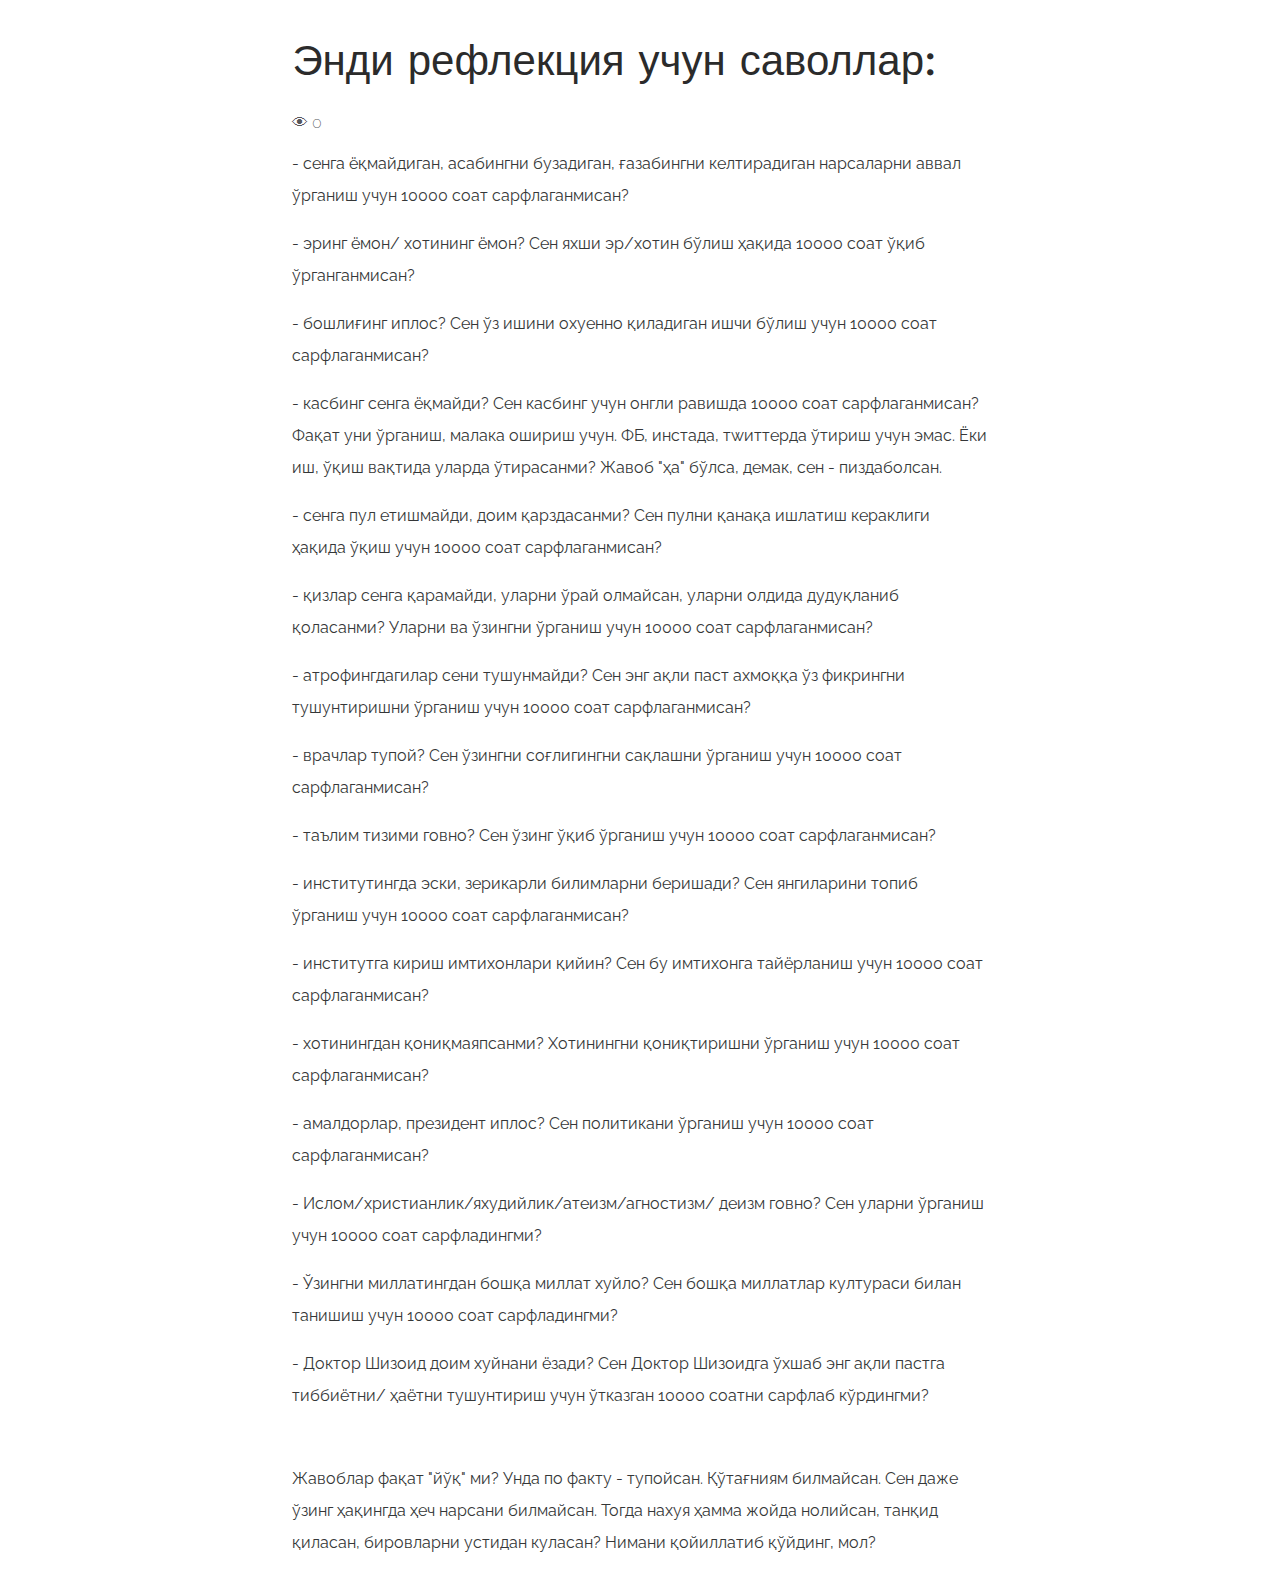
==== page1.html @ 415a287d "Add files via upload" ====
<html lang="en">
<head>
    <meta charset="UTF-8">
    <meta name="viewport" content="width=device-width, initial-scale=1.0">
    <link rel="stylesheet" href="style.css">
    <title>Document</title>
</head>
<body>
<div class="container">
    <div>
        <h1 style="display: block;">Энди рефлекция учун саволлар:</h1>
    
        <span> 👁 </span><span id="count"> 0</span>

        <p>- сенга ёқмайдиган, асабингни бузадиган, ғазабингни келтирадиган нарсаларни аввал ўрганиш учун 10000 соат сарфлаганмисан?</p>
        
        <p>- эринг ёмон/ хотининг ёмон? Сен яхши эр/хотин бўлиш ҳақида 10000 соат ўқиб ўрганганмисан?</p>
        <p>- бошлиғинг иплос? Сен ўз ишини охуенно қиладиган ишчи бўлиш учун 10000 соат сарфлаганмисан?</p>
        <p>- касбинг сенга ёқмайди? Сен касбинг учун онгли равишда 10000 соат сарфлаганмисан? Фақат уни ўрганиш, малака ошириш учун. ФБ, инстада, тwиттерда ўтириш учун эмас. Ёки иш, ўқиш вақтида уларда ўтирасанми? Жавоб "ҳа" бўлса, демак, сен - пиздаболсан.</p>
        <p>- сенга пул етишмайди, доим қарздасанми? Сен пулни қанақа ишлатиш кераклиги ҳақида ўқиш учун 10000 соат сарфлаганмисан?</p>
        <p>- қизлар сенга қарамайди, уларни ўрай олмайсан, уларни олдида дудуқланиб қоласанми? Уларни ва ўзингни ўрганиш учун 10000 соат сарфлаганмисан?</p>
        <p>- атрофингдагилар сени тушунмайди? Сен энг ақли паст ахмоққа ўз фикрингни тушунтиришни ўрганиш учун 10000 соат сарфлаганмисан?</p>
        <p>- врачлар тупой? Сен ўзингни соғлигингни сақлашни ўрганиш учун 10000 соат сарфлаганмисан?</p>
        <p>- таълим тизими говно? Сен ўзинг ўқиб ўрганиш учун 10000 соат сарфлаганмисан?</p>
        <p>- институтингда эски, зерикарли билимларни беришади? Сен янгиларини топиб ўрганиш учун 10000 соат сарфлаганмисан?</p>
        <p>- институтга кириш имтихонлари қийин? Сен бу имтихонга тайёрланиш учун 10000 соат сарфлаганмисан?</p>
        <p>- хотинингдан қониқмаяпсанми? Хотинингни қониқтиришни ўрганиш учун 10000 соат сарфлаганмисан?</p>
        <p>- амалдорлар, президент иплос? Сен политикани ўрганиш учун 10000 соат сарфлаганмисан?</p>
        <p>- Ислом/христианлик/яхудийлик/атеизм/агностизм/ деизм говно? Сен уларни ўрганиш учун 10000 соат сарфладингми?</p>
        <p>- Ўзингни миллатингдан бошқа миллат хуйло? Сен бошқа миллатлар култураси билан танишиш учун 10000 соат сарфладингми?</p>
        <p>- Доктор Шизоид доим хуйнани ёзади? Сен Доктор Шизоидга ўхшаб энг ақли пастга тиббиётни/ ҳаётни тушунтириш учун ўтказган 10000 соатни сарфлаб кўрдингми?

        </p>
        <br>
        <p>Жавоблар фақат "йўқ" ми? Унда по факту - тупойсан. Қўтағниям билмайсан. Сен даже ўзинг ҳақингда ҳеч нарсани билмайсан. Тогда нахуя ҳамма жойда нолийсан, танқид қиласан, бировларни устидан куласан? Нимани қойиллатиб қўйдинг, мол?</p>
        
    
    
    
    
        </div>
    
</div>
</body>
</html>
---- style.css ----
@import url('https://fonts.googleapis.com/css2?family=Raleway:wght@200;300;400&family=Work+Sans:wght@300;500;600&display=swap');
@import url('https://fonts.googleapis.com/css2?family=Work+Sans:wght@300;400;500;600&display=swap');


* {
    box-sizing: border-box;
}
body {
    color: #55585a;
    font-family: "Raleway";
    font-weight: 200;
}

h1 {
    font-family: 'Work Sans', sans-serif;
    color: #2b2b2b;
    font-size: 42px;
    font-weight: 500;
}

.container {
    display: flex;
    justify-content: center;
    margin: 0 10px;
}

.image {
    text-align: center;
    max-height: 690px;
    max-width: 99%;
    margin: 20px 0 20px 0;
}

.image img {
    max-height: 100%;
    width: 100%;
    margin-bottom: 5px;
}

p {
    font-weight: 400;
    line-height: 2;
    color: #353738;
}

h2 { 
    font-family: 'Work Sans', sans-serif;
    color: #2b2b2b;
    font-size: 20px;
    font-weight: 500;
    line-height: 1.4;
}
h2 > a {
    border-bottom: 2px solid#8ce6e6;
    padding-bottom: 2px;
}
.outline {
    margin: 30px 0 40px;
}
label {
    color: black;
    font-weight: 300;
}


/* input:checked + #hidden{
    display: none;
  } */

.hidden {
    display: none;
}

.changeme {
    display: block;
}

  #hidden {
      margin-top: 5px
  }

a {
    color: #21c0c0;
    text-decoration: none;
    border-bottom: 1px solid #21c0c0 ;
    padding-bottom: 2px;
}
/* 
.ul li::before {
    content: '';
    border-radius: 100px;
    position: absolute;
    top: 13px;
    left: 0;
    height: 7px;
    width: 8px;
    background: #21c0c0;
    font-family: 'Jim Sans Medium', Arial;
    font-weight: 400;
} */
ul {
    list-style-type: none;
}
 ul {
    padding-inline-start: 0px;
    list-style-type: none;
}
 ul li {
    margin-top: 20px;
    -webkit-font-smoothing: auto;
    color: #55585a;
    padding-left: 20px;
    position: relative;
 }
ul li::before{
        content: '';
        border-radius: 100px;
        position: absolute;
        top: 13px;
        left: 0;
        height: 7px;
        width: 8px;
        background: #21c0c0;
        font-family: 'Jim Sans Medium', Arial;
        font-weight: 400;
        -webkit-font-smoothing: auto;
    }

ul li > p {
    margin: 10px 0 10px;
}


@media (min-width: 700px) {
    .container {
        display: flex;
        justify-content: center;
        width: 55%;
        margin: 0 auto;
    }

    .image {
        text-align: center;
        max-width: 470px;
        height: 720px;
        margin: 30px auto 50px;

    }
    
    .image img {
        height: 100%;
        width: 100%;
       
    }

}
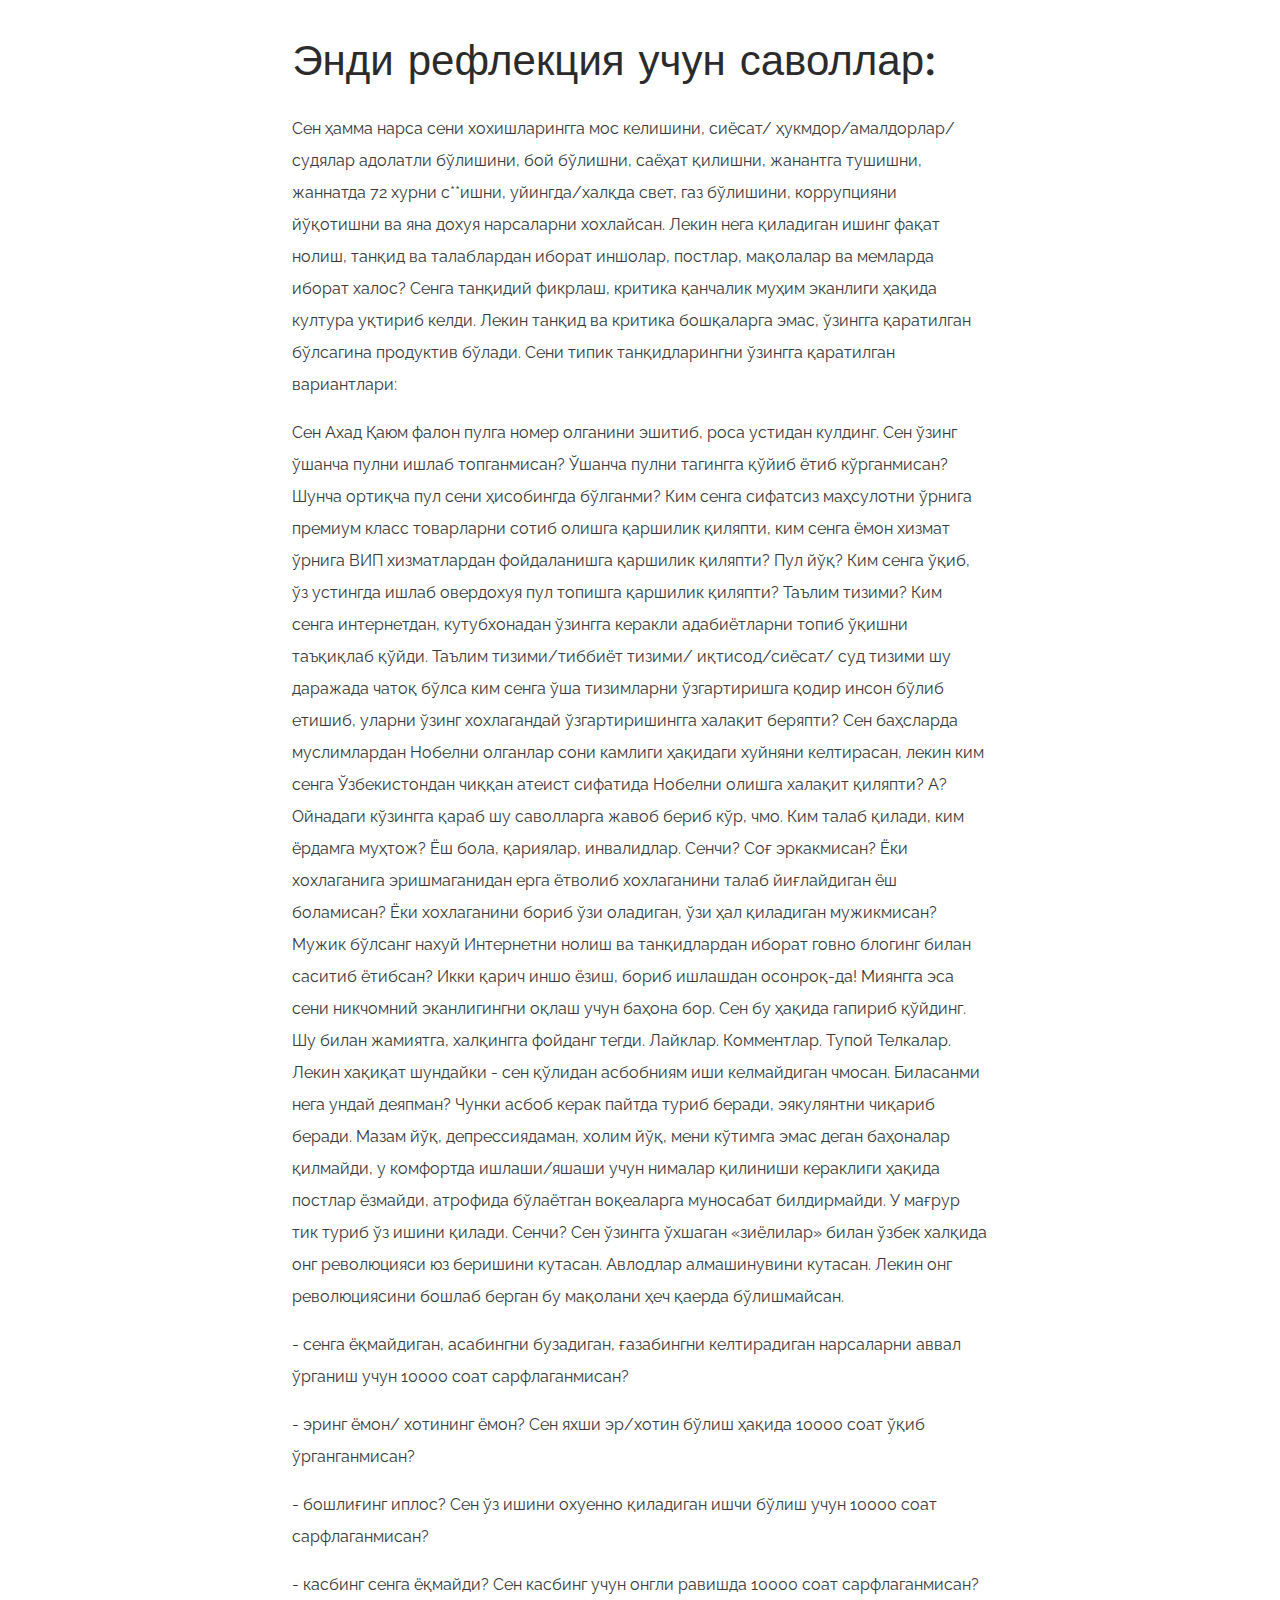
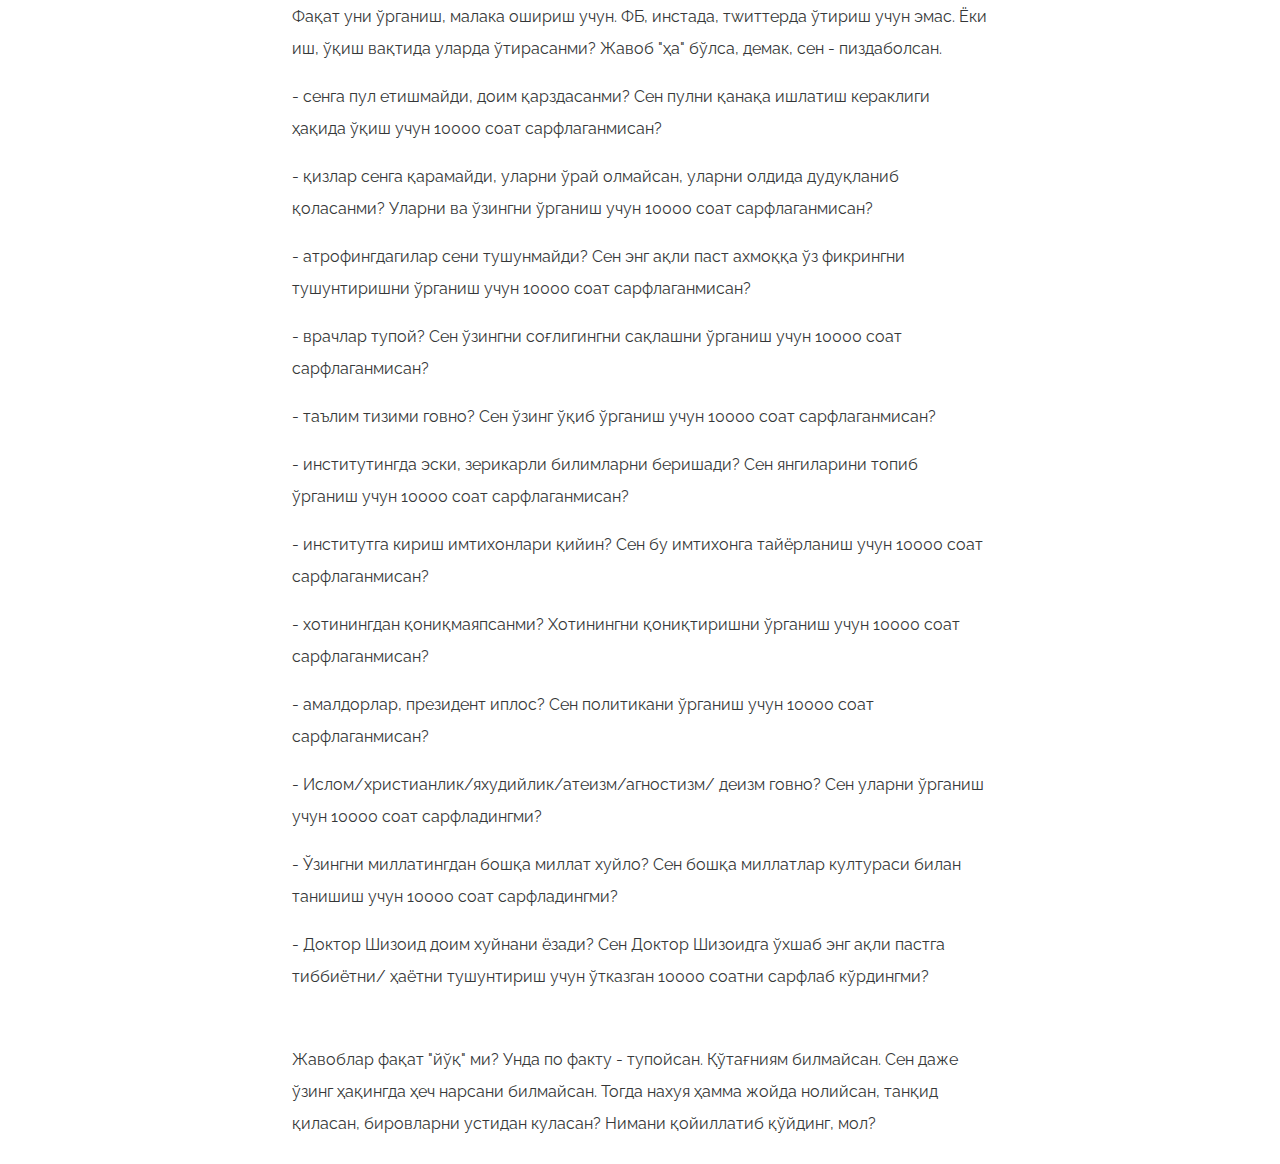
==== commit dc33b5d5: "Add files via upload" ====
--- a/page1.html
+++ b/page1.html
@@ -10,8 +10,11 @@
     <div>
         <h1 style="display: block;">Энди рефлекция учун саволлар:</h1>
     
-        <span> 👁 </span><span id="count"> 0</span>
+     
+        <p>Сен ҳамма нарса сени хохишларингга мос келишини, сиёсат/ ҳукмдор/амалдорлар/судялар адолатли бўлишини, бой бўлишни, саёҳат қилишни, жанантга тушишни, жаннатда 72 хурни с**ишни, уйингда/халқда свет, газ бўлишини, коррупцияни йўқотишни ва яна дохуя нарсаларни хохлайсан. Лекин нега қиладиган ишинг фақат нолиш, танқид ва талаблардан иборат иншолар, постлар, мақолалар ва мемларда иборат халос? Сенга танқидий фикрлаш, критика қанчалик муҳим эканлиги ҳақида култура уқтириб келди. Лекин танқид ва критика бошқаларга эмас, ўзингга қаратилган бўлсагина продуктив бўлади. Сени типик танқидларингни ўзингга қаратилган вариантлари: 
 
+        </p>
+        <p>Сен Ахад Қаюм фалон пулга номер олганини эшитиб, роса устидан кулдинг. Сен ўзинг ўшанча пулни ишлаб топганмисан? Ўшанча пулни тагингга қўйиб ётиб кўрганмисан? Шунча ортиқча пул сени ҳисобингда бўлганми? Ким сенга сифатсиз маҳсулотни ўрнига премиум класс товарларни сотиб олишга қаршилик қиляпти, ким сенга ёмон хизмат ўрнига ВИП хизматлардан фойдаланишга қаршилик қиляпти? Пул йўқ? Ким сенга ўқиб, ўз устингда ишлаб овердохуя пул топишга қаршилик қиляпти? Таълим тизими? Ким сенга интернетдан, кутубхонадан ўзингга керакли адабиётларни топиб ўқишни таъқиқлаб қўйди. Таълим тизими/тиббиёт тизими/ иқтисод/сиёсат/ суд тизими шу даражада чатоқ бўлса ким сенга ўша тизимларни ўзгартиришга қодир инсон бўлиб етишиб, уларни ўзинг хохлагандай ўзгартиришингга халақит беряпти? Сен баҳсларда муслимлардан Нобелни олганлар сони камлиги ҳақидаги хуйняни келтирасан, лекин ким сенга Ўзбекистондан чиққан атеист сифатида Нобелни олишга халақит қиляпти? А? Ойнадаги кўзингга қараб шу саволларга жавоб бериб кўр, чмо. Ким талаб қилади, ким ёрдамга муҳтож? Ёш бола, қариялар, инвалидлар. Сенчи? Соғ эркакмисан? Ёки хохлаганига эришмаганидан ерга ётволиб хохлаганини талаб йиғлайдиган ёш боламисан? Ёки хохлаганини бориб ўзи оладиган, ўзи ҳал қиладиган мужикмисан? Мужик бўлсанг нахуй Интернетни нолиш ва танқидлардан иборат говно блогинг билан саситиб ётибсан? Икки қарич иншо ёзиш, бориб ишлашдан осонроқ-да! Миянгга эса сени никчомний эканлигингни оқлаш учун баҳона бор. Сен бу ҳақида гапириб қўйдинг. Шу билан жамиятга, халқингга фойданг тегди. Лайклар. Комментлар. Тупой Телкалар. Лекин хақиқат шундайки - сен қўлидан асбобниям иши келмайдиган чмосан. Биласанми нега ундай деяпман? Чунки асбоб керак пайтда туриб беради, эякулянтни чиқариб беради. Мазам йўқ, депрессиядаман, холим йўқ, мени кўтимга эмас деган баҳоналар қилмайди, у комфортда ишлаши/яшаши учун нималар қилиниши кераклиги ҳақида постлар ёзмайди, атрофида бўлаётган воқеаларга муносабат билдирмайди. У мағрур тик туриб ўз ишини қилади. Сенчи? Сен ўзингга ўхшаган «зиёлилар» билан ўзбек халқида онг революцияси юз беришини кутасан. Авлодлар алмашинувини кутасан. Лекин онг революциясини бошлаб берган бу мақолани ҳеч қаерда бўлишмайсан. </p>
         <p>- сенга ёқмайдиган, асабингни бузадиган, ғазабингни келтирадиган нарсаларни аввал ўрганиш учун 10000 соат сарфлаганмисан?</p>
         
         <p>- эринг ёмон/ хотининг ёмон? Сен яхши эр/хотин бўлиш ҳақида 10000 соат ўқиб ўрганганмисан?</p>
@@ -37,9 +40,9 @@
     
     
     
-    
         </div>
     
 </div>
+
 </body>
 </html>